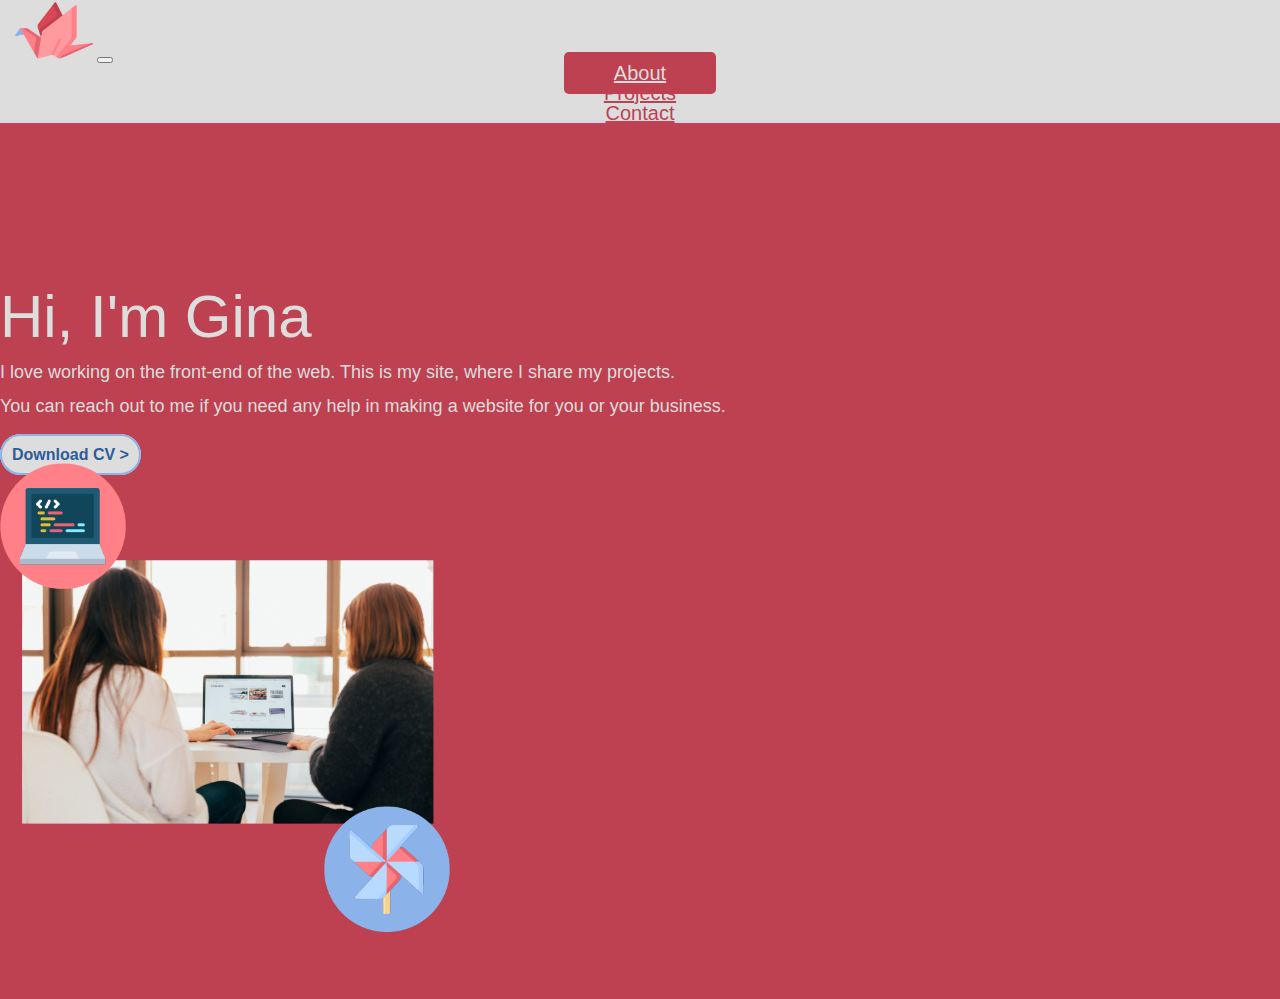
==== making-some-changes/index.html @ 93b99cb6 "add banner image" ====
<!doctype html>
<html lang="en">
  <head>
    <meta charset="utf-8">
    <meta name="viewport" content="width=device-width, initial-scale=1">
    <title>Personal web v2</title>
    <link href="https://cdn.jsdelivr.net/npm/bootstrap@5.3.1/dist/css/bootstrap.min.css" rel="stylesheet" integrity="sha384-4bw+/aepP/YC94hEpVNVgiZdgIC5+VKNBQNGCHeKRQN+PtmoHDEXuppvnDJzQIu9" crossorigin="anonymous">
    <link rel="stylesheet" href="style.css">
  </head>
  <body>
    <!-- NAVBAR -->
    <nav class="navbar navbar-expand-lg bg-body-tertiary">
        <div class="container-fluid">
          <a class="navbar-brand" href="index.html"><img src="img/logo.png" alt="logo"></a>
          <button class="navbar-toggler" type="button" data-bs-toggle="collapse" data-bs-target="#navbarSupportedContent" aria-controls="navbarSupportedContent" aria-expanded="false" aria-label="Toggle navigation">
            <span class="navbar-toggler-icon"></span>
          </button>
          <div class="collapse navbar-collapse" id="navbarSupportedContent">
            <ul class="navbar-nav ms-auto mb-2 mb-lg-0 px-2">
              <li class="nav-item">
                <a class="nav-link" aria-current="page" href="index.html">About</a>
              </li>
              <li class="nav-item">
                <a class="nav-link" href="projects.html">Projects</a>
              </li>
              <li class="nav-item">
                <a class="nav-link" href="contact.html">Contact</a>
              </li>
            </ul>
          </div>
        </div>
      </nav>

    <!-- BANNER SECTION -->
    <section id="banner">
      <div class="container">
        <div class="row">
          <div class="col-md-6">
            <h1>Hi, I'm Gina</h1>
            <br>
            <p>I love working on the <strong>front-end of the web</strong>. This is my site, where I share my projects.</p>
            <br>
            <p>You can reach out to me if you need any help in making a website for you or your business.</p>
            <br>
            <br>
            <a class="cv" href="projects.html">Download CV ></a>

          </div>
          
          <div class="col-md-6 text-center">
            <img src="img/banner.png" alt="banner">
          </div>
        </div>
      </div>
    </section>

    <script src="https://cdn.jsdelivr.net/npm/bootstrap@5.3.1/dist/js/bootstrap.bundle.min.js" integrity="sha384-HwwvtgBNo3bZJJLYd8oVXjrBZt8cqVSpeBNS5n7C8IVInixGAoxmnlMuBnhbgrkm" crossorigin="anonymous"></script>
    <script src="script.js"></script>
  </body>
</html>


<!-- https://ginacu.github.io/making-some-changes/index.html -->
---- making-some-changes/style.css ----
/* css reset */
html, body, div, span, applet, object, iframe,
h1, h2, h3, h4, h5, h6, p, blockquote, pre,
a, abbr, acronym, address, big, cite, code,
del, dfn, em, img, ins, kbd, q, s, samp,
small, strike, strong, sub, sup, tt, var,
b, u, i, center,
dl, dt, dd, ol, ul, li,
fieldset, form, label, legend,
table, caption, tbody, tfoot, thead, tr, th, td,
article, aside, canvas, details, embed, 
figure, figcaption, footer, header, hgroup, 
menu, nav, output, ruby, section, summary,
time, mark, audio, video {
	margin: 0;
	padding: 0;
	border: 0;
	font-size: 100%;
	font: inherit;
	vertical-align: baseline;
}
/* HTML5 display-role reset for older browsers */
article, aside, details, figcaption, figure, 
footer, header, hgroup, menu, nav, section {
	display: block;
}
body {
    font-family: Helvetica, Arial, sans-serif;
	line-height: 1;
}
ol, ul {
	list-style: none;
}
blockquote, q {
	quotes: none;
}
blockquote:before, blockquote:after,
q:before, q:after {
	content: '';
	content: none;
}
table {
	border-collapse: collapse;
	border-spacing: 0;
}

/* ----------- NAVBAR ---------- */

.navbar-expand-lg.bg-body-tertiary { 
	background-color: #DDD !important; 
	box-shadow: rgba(45, 35, 66, 0.4) 0 2px 4px,rgba(45, 35, 66, 0.3) 0 7px 13px -3px,#D6D6E7 0 -3px 0 inset;
}

.nav-link { 
    color: #BD4150 !important; 
    font-style: bold !important;
    font-size: 20px;
    padding: 10px 50px !important;
    border-radius: 5px;
}

.nav-item { text-align: center;}

.nav-link:hover { color: #FF8086 !important; }

.nav-link.active {
    background-color: #BD4150 !important;
    color: #DDD !important;
}

.navbar-brand img { 
    height: 60px;
    padding-left: 15px !important;
}

/* ----------- BANNER SECTION ---------- */
#banner {
	background-color: #BD4150;
	color: #DDD;
	padding-top: 5%;
	padding-bottom: 5%;
}

#banner h1 {
	font-size: 60px;
	margin-top: 100px;
}

#banner p {
	font-size: 18px;
}

#banner a {
    background-color: #DDD !important;
    color: #2E5C9A !important;
	font-weight: bold;
    border-radius: 150px;
	border: 2px solid #8BB3EA;
	margin-top: 30px;
	padding: 10px;
	text-decoration: none;
}

#banner img {
	width: 450px;
}

#banner a:hover {
    background-color: #3F83E0 !important;
    color: #DDD !important;
	border: 2px solid #8BB3EA;
}
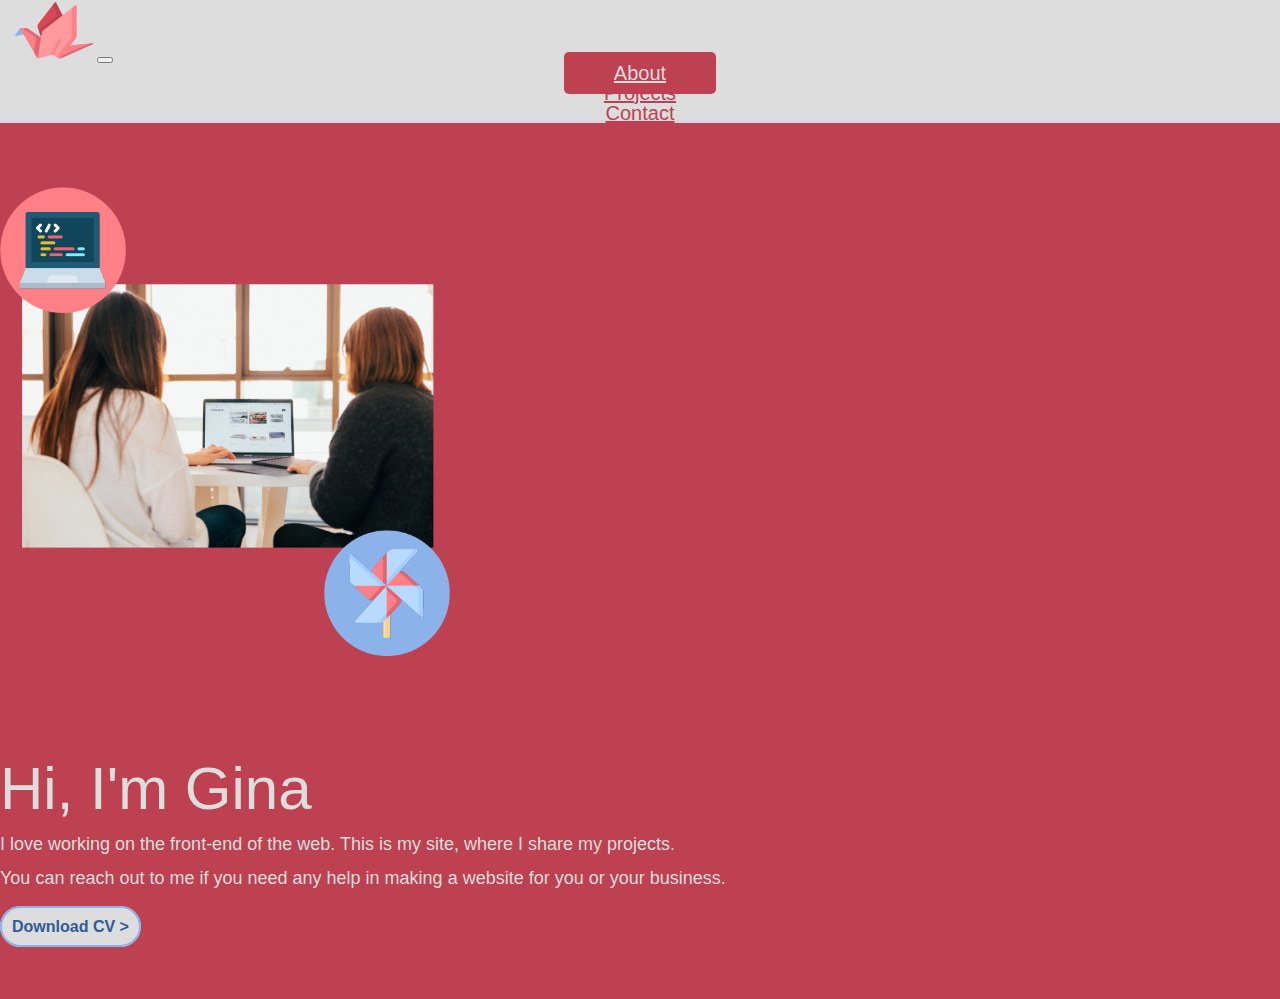
==== commit d23fd535: "add favicon i.e logo next to the title in the tab bar and link href to the cv" ====
--- a/making-some-changes/index.html
+++ b/making-some-changes/index.html
@@ -6,6 +6,7 @@
     <title>Personal web v2</title>
     <link href="https://cdn.jsdelivr.net/npm/bootstrap@5.3.1/dist/css/bootstrap.min.css" rel="stylesheet" integrity="sha384-4bw+/aepP/YC94hEpVNVgiZdgIC5+VKNBQNGCHeKRQN+PtmoHDEXuppvnDJzQIu9" crossorigin="anonymous">
     <link rel="stylesheet" href="style.css">
+    <link rel="icon" href="img/logo.png">
   </head>
   <body>
     <!-- NAVBAR -->
@@ -35,6 +36,10 @@
     <section id="banner">
       <div class="container">
         <div class="row">
+          <div class="col-md-6 text-center">
+            <img src="img/banner.png" alt="banner">
+          </div>
+
           <div class="col-md-6">
             <h1>Hi, I'm Gina</h1>
             <br>
@@ -43,13 +48,18 @@
             <p>You can reach out to me if you need any help in making a website for you or your business.</p>
             <br>
             <br>
-            <a class="cv" href="projects.html">Download CV ></a>
+            <a class="cv" href="https://drive.google.com/file/d/1jN4LC2y6C2ziDjVaoFrVhBJlmnZK1egB/view?usp=sharing" target="_blank">Download CV ></a>
+          </div>
+        </div>
+      </div>
+    </section>
 
-          </div>
-          
-          <div class="col-md-6 text-center">
-            <img src="img/banner.png" alt="banner">
-          </div>
+    <!-- SKILL SECTION -->
+
+    <section id="skil">
+      <div class="container">
+        <div class="row">
+
         </div>
       </div>
     </section>
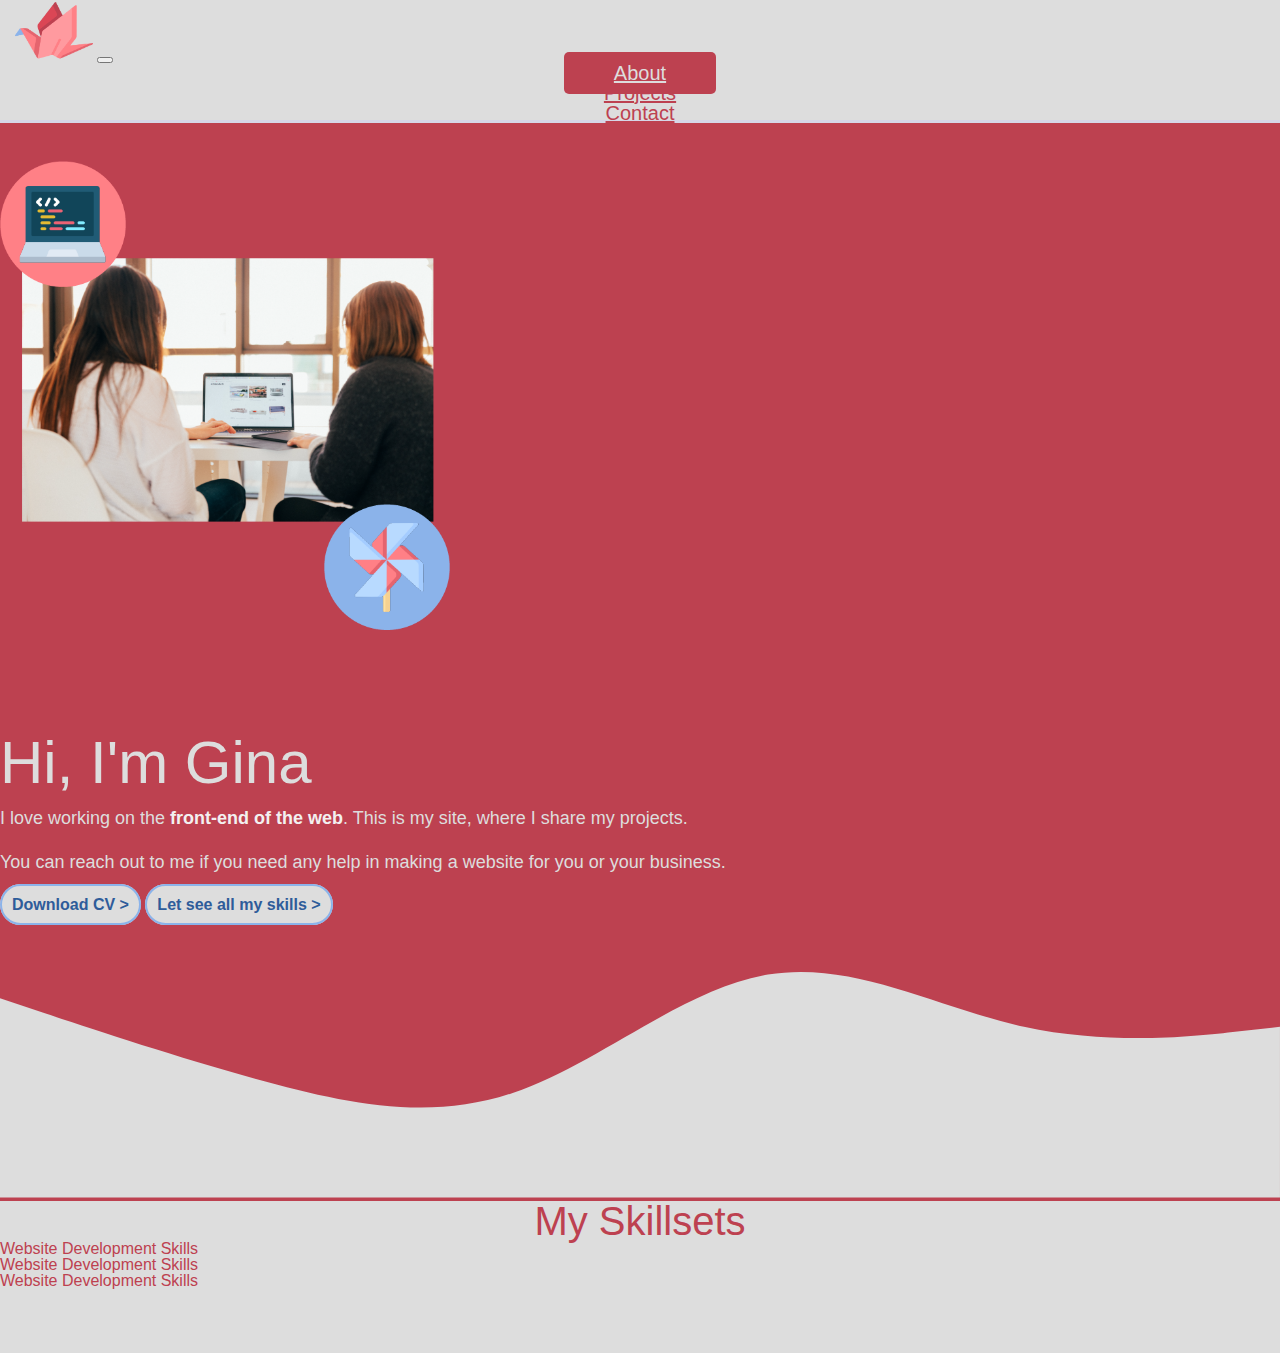
==== commit 395e457f: "editting button download cv , add button see skills, bold the phrase in banner p" ====
--- a/making-some-changes/index.html
+++ b/making-some-changes/index.html
@@ -41,25 +41,35 @@
           </div>
 
           <div class="col-md-6">
-            <h1>Hi, I'm Gina</h1>
-            <br>
-            <p>I love working on the <strong>front-end of the web</strong>. This is my site, where I share my projects.</p>
-            <br>
-            <p>You can reach out to me if you need any help in making a website for you or your business.</p>
-            <br>
-            <br>
+            <h1>Hi, I'm Gina</h1><br>
+            
+            <p>I love working on the <strong>front-end of the web</strong>. This is my site, where I share my projects.</p><br>
+            
+            <p>You can reach out to me if you need any help in making a website for you or your business.</p><br>
+            
             <a class="cv" href="https://drive.google.com/file/d/1jN4LC2y6C2ziDjVaoFrVhBJlmnZK1egB/view?usp=sharing" target="_blank">Download CV ></a>
+            <a class="cv" href="#skill">Let see all my skills ></a>
+            
           </div>
         </div>
       </div>
+      <svg xmlns="http://www.w3.org/2000/svg" viewBox="0 0 1440 320"><path fill="#ddd" fill-opacity="1" d="M0,96L48,112C96,128,192,160,288,186.7C384,213,480,235,576,202.7C672,171,768,85,864,69.3C960,53,1056,107,1152,128C1248,149,1344,139,1392,133.3L1440,128L1440,320L1392,320C1344,320,1248,320,1152,320C1056,320,960,320,864,320C768,320,672,320,576,320C480,320,384,320,288,320C192,320,96,320,48,320L0,320Z"></path></svg>
     </section>
-
+    
     <!-- SKILL SECTION -->
 
-    <section id="skil">
+    <section id="skill">
       <div class="container">
+        <h1>My Skillsets</h1>
         <div class="row">
-
+          <h2>Website Development Skills</h2>
+          
+        </div>
+        <div class="row">
+          <h2>Website Development Skills</h2>
+        </div>
+        <div class="row">
+          <h2>Website Development Skills</h2>
         </div>
       </div>
     </section>
--- a/making-some-changes/style.css
+++ b/making-some-changes/style.css
@@ -77,8 +77,7 @@
 #banner {
 	background-color: #BD4150;
 	color: #DDD;
-	padding-top: 5%;
-	padding-bottom: 5%;
+	padding-top: 3%;
 }
 
 #banner h1 {
@@ -88,7 +87,12 @@
 
 #banner p {
 	font-size: 18px;
+	margin-bottom: 10px;
 }
+
+strong { 
+	font-weight: bold;
+	color: #f3f0f0; }
 
 #banner a {
     background-color: #DDD !important;
@@ -109,4 +113,16 @@
     background-color: #3F83E0 !important;
     color: #DDD !important;
 	border: 2px solid #8BB3EA;
+}
+
+/* ----------- SKILL SECTION ---------- */
+#skill {
+	background-color: #DDD;
+	color: #BD4150;
+	padding-bottom: 5%;
+}
+
+#skill h1 {
+	font-size: 40px;
+	text-align: center;
 }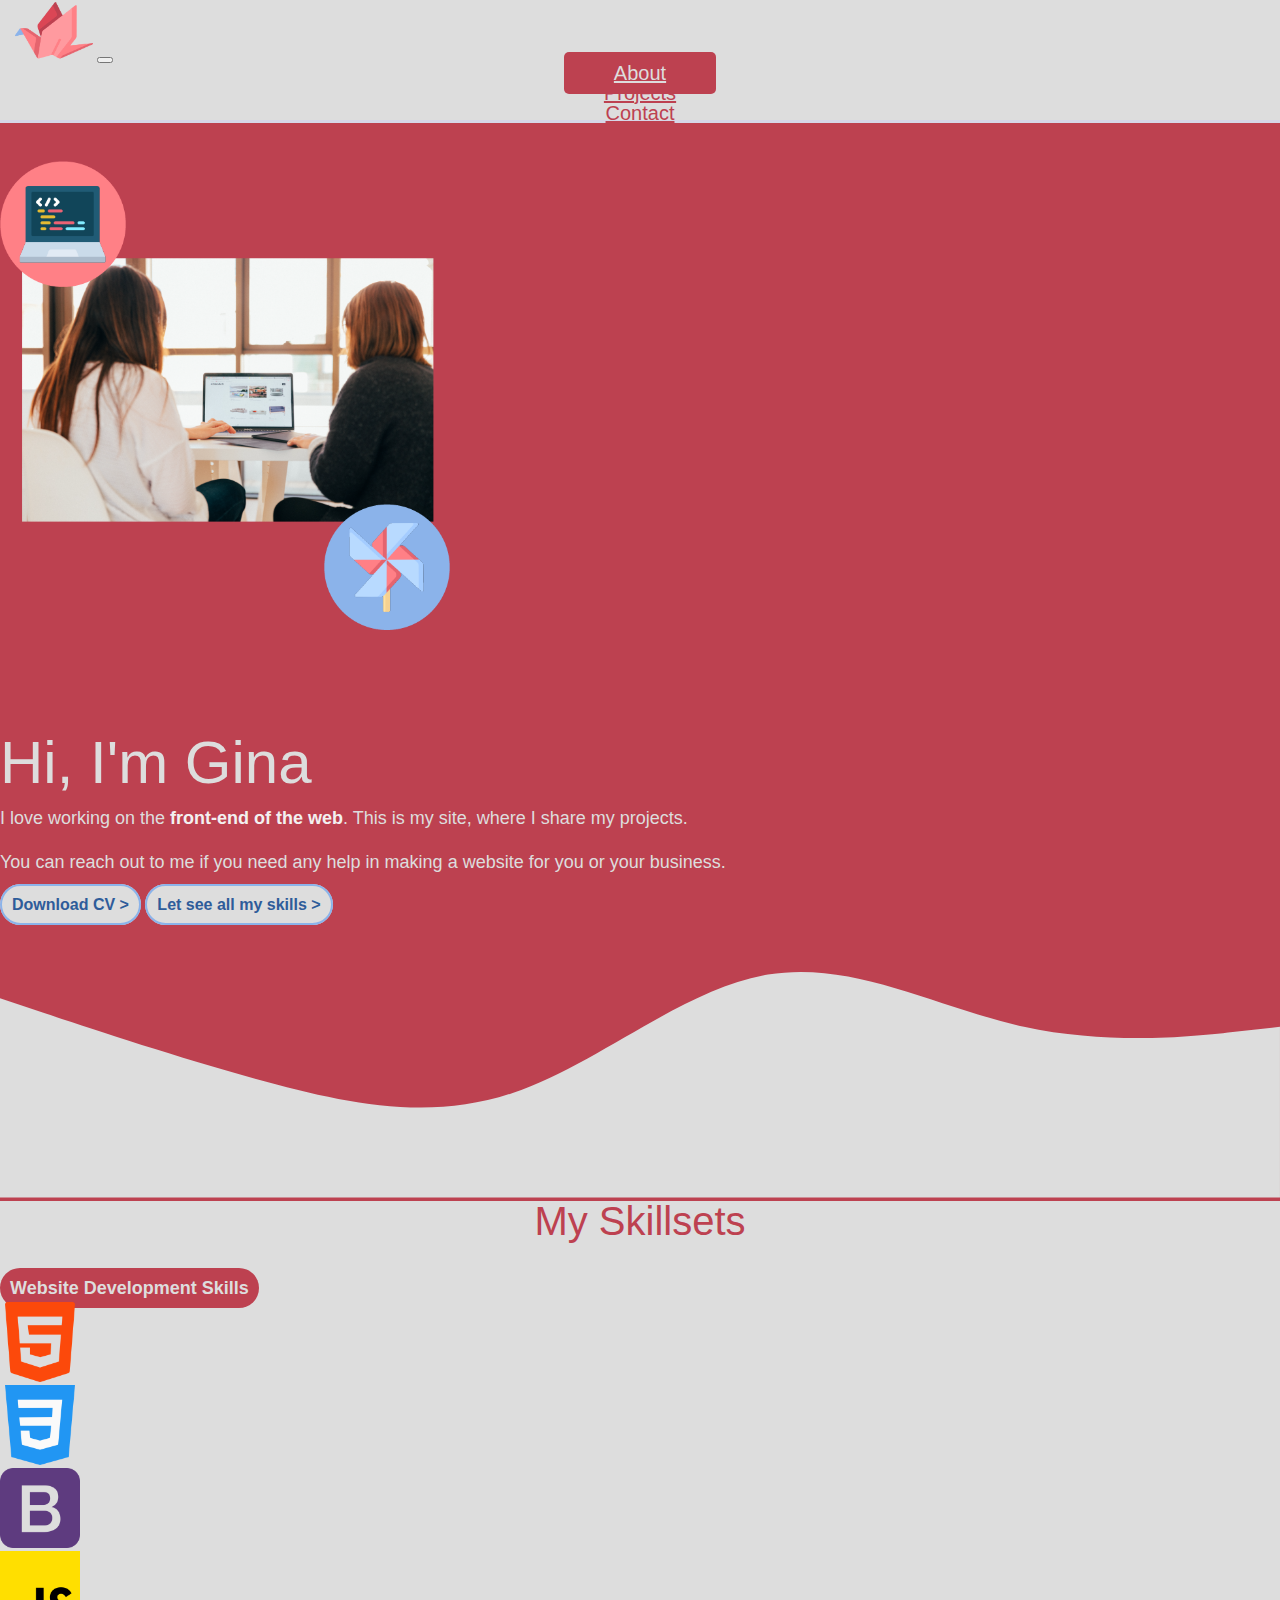
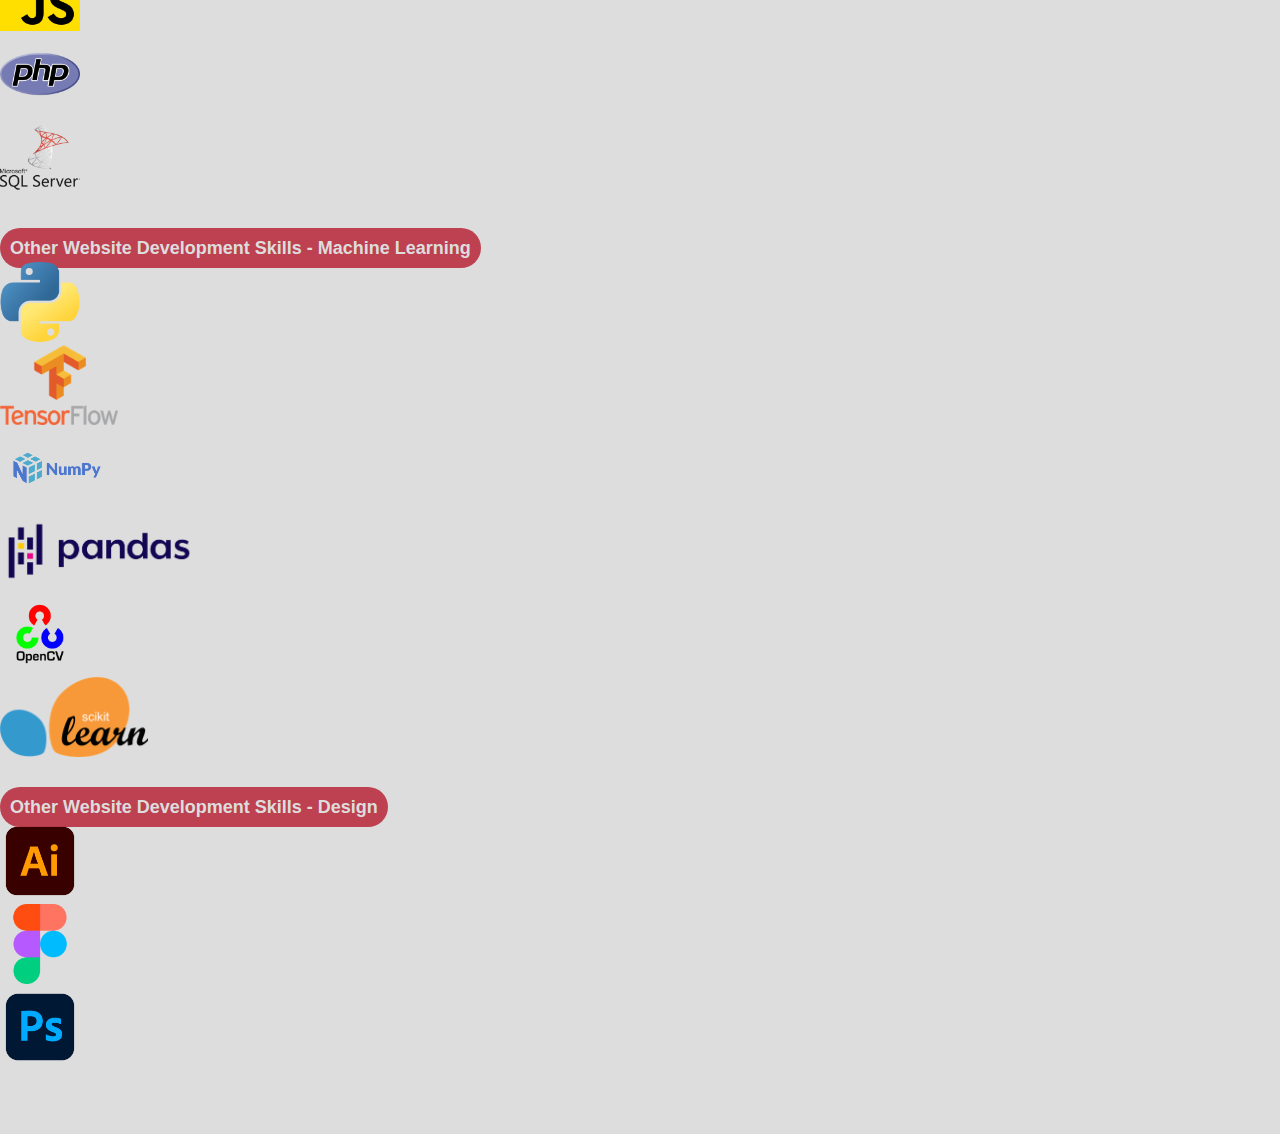
==== commit c2aa89f4: "create skill section" ====
--- a/making-some-changes/index.html
+++ b/making-some-changes/index.html
@@ -61,15 +61,57 @@
     <section id="skill">
       <div class="container">
         <h1>My Skillsets</h1>
-        <div class="row">
-          <h2>Website Development Skills</h2>
-          
+        <div class="row" id="webdev">
+          <h2><span>Website Development Skills</span></h2>
+          <div class="col">
+            <div class="p-3"><img src="img/html-5.png" alt="html-5"></div>
+          </div>
+          <div class="col">
+            <div class="p-3"><img src="img/css-3.png" alt="css-3"></div>
+          </div>
+          <div class="col">
+            <div class="p-3"><img src="img/bootstrap.png" alt="bootstrap"></div>
+          </div>
+          <div class="col">
+            <div class="p-3"><img src="img/js.png" alt="javascript"></div>
+          </div>
+          <div class="col">
+            <div class="p-3"><img src="img/php.png" alt="php"></div>
+          </div>
+          <div class="col">
+            <div class="p-3"><img src="img/sql-server.png" alt="sql-server"></div>
+          </div>
+        </div>
+        <div class="row" id="ml">
+          <h2><span>Other Website Development Skills - Machine Learning</span></h2>
+          <div class="col">
+            <div class="p-3"><img src="img/python.png" alt="python"></div>
+          </div>
+          <div class="col">
+            <div class="p-3"><img src="img/tensorflow.png" alt="tensorflow"></div>
+          </div>
+          <div class="col">
+            <div class="p-3"><img src="img/Numpy.png" alt="numpy"></div>
+          </div>
+          <div class="col">
+            <div class="p-3"><img src="img/4l6ts__pandas.png" alt="pandas"></div>
+          </div>
+          <div class="col">
+            <div class="p-3"><img src="img/OpenCV-01.png" alt="opencv"></div>
+          </div>
+          <div class="col">
+            <div class="p-3"><img src="img/scikit-learn.png" alt="scikit-learn"></div>
+          </div>
         </div>
         <div class="row">
-          <h2>Website Development Skills</h2>
-        </div>
-        <div class="row">
-          <h2>Website Development Skills</h2>
+          <h2><span>Other Website Development Skills - Design</span></h2>
+          <div class="d-flex justify-content-center">
+              <div class="p-3"><img src="img/Adobe-Illustrator-CC.png" alt="Adobe-Illustrator-CC"></div>
+              <div class="p-3"><img src="img/figma.png" alt="figma"></div>
+              <div class="p-3"><img src="img/Adobe-Photoshop-CC.png" alt="Adobe-Photoshop-CC"></div>
+            </div>
+
+          </div>
         </div>
       </div>
     </section>
--- a/making-some-changes/style.css
+++ b/making-some-changes/style.css
@@ -125,4 +125,21 @@
 #skill h1 {
 	font-size: 40px;
 	text-align: center;
-}+}
+
+#skill h2 { 
+	margin-top: 3%;
+	margin-bottom: 5px;
+}
+
+#skill h2 span {
+	font-size: 18px;
+	background-color: #BD4150;
+    color: #DDD !important;
+	font-weight: bold;
+    border-radius: 150px;
+	border: 2px ;
+	padding: 10px;
+}
+
+#skill img { height: 80px;}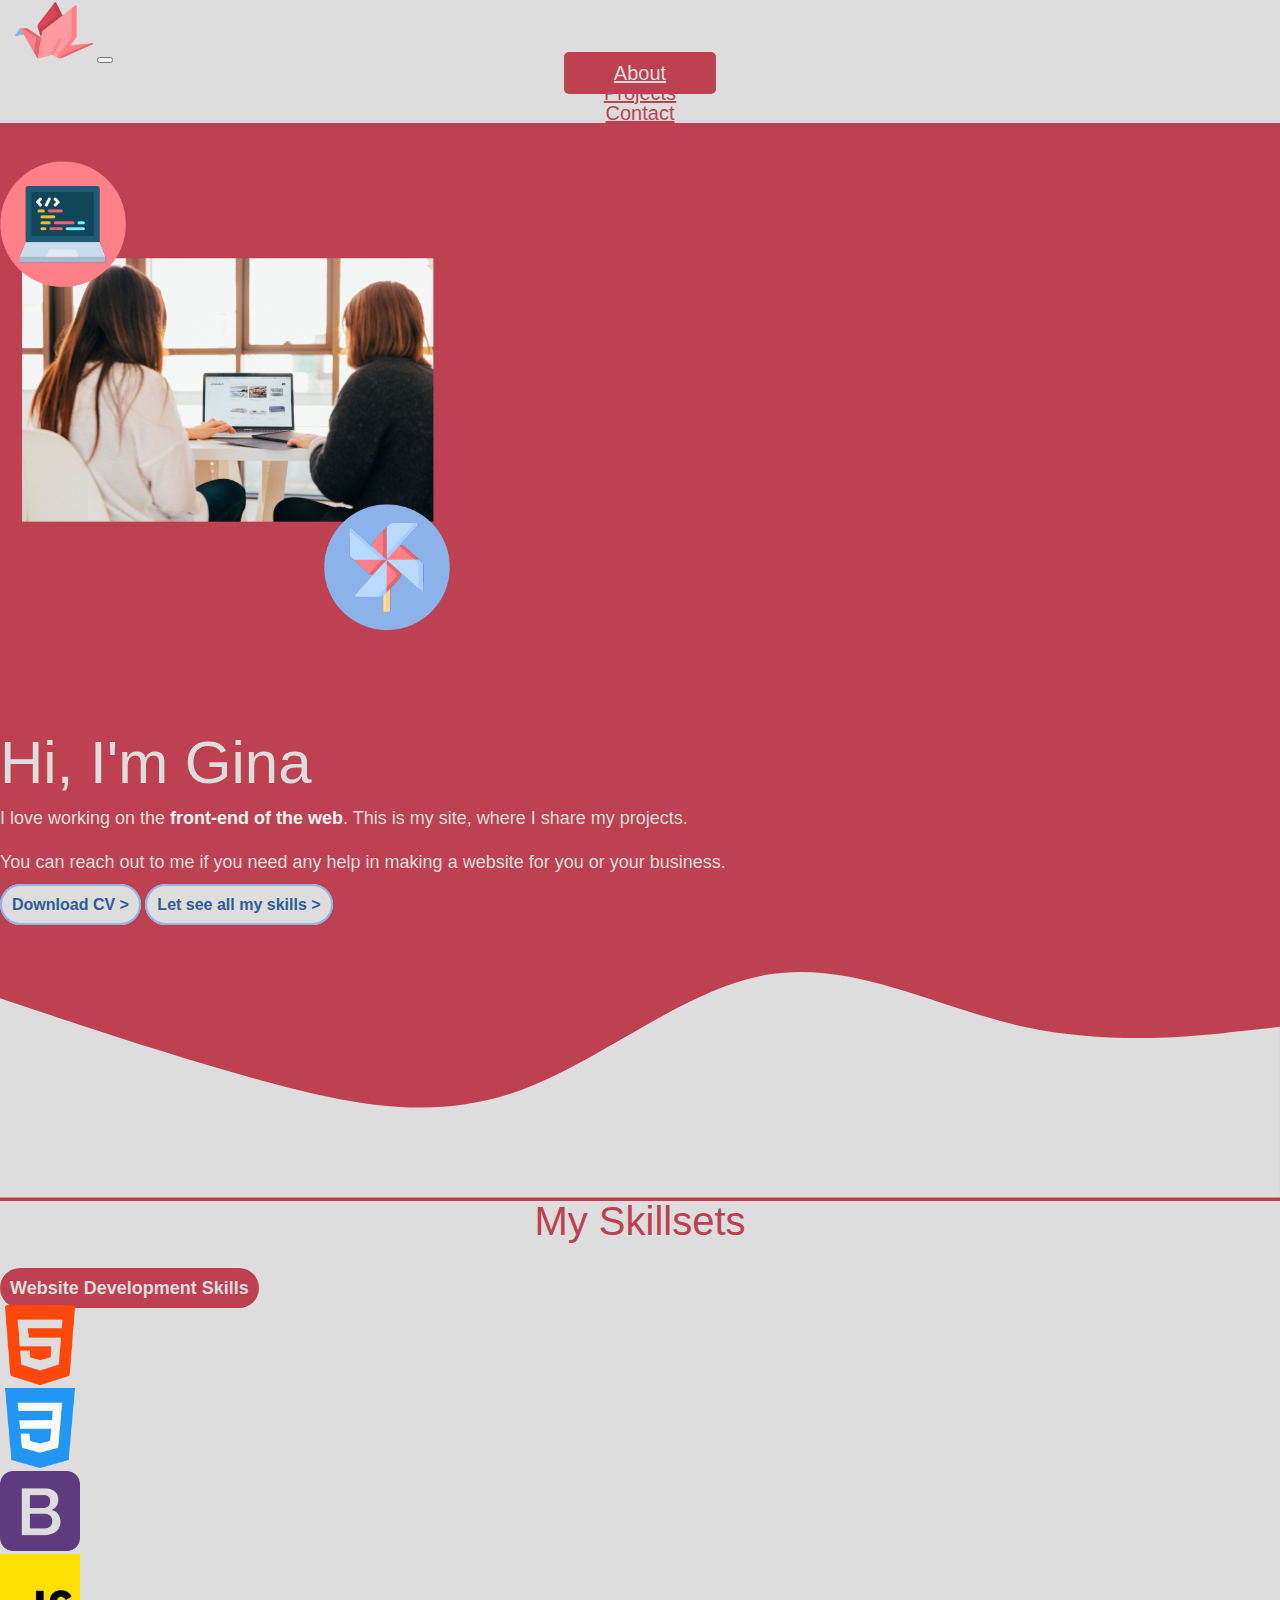
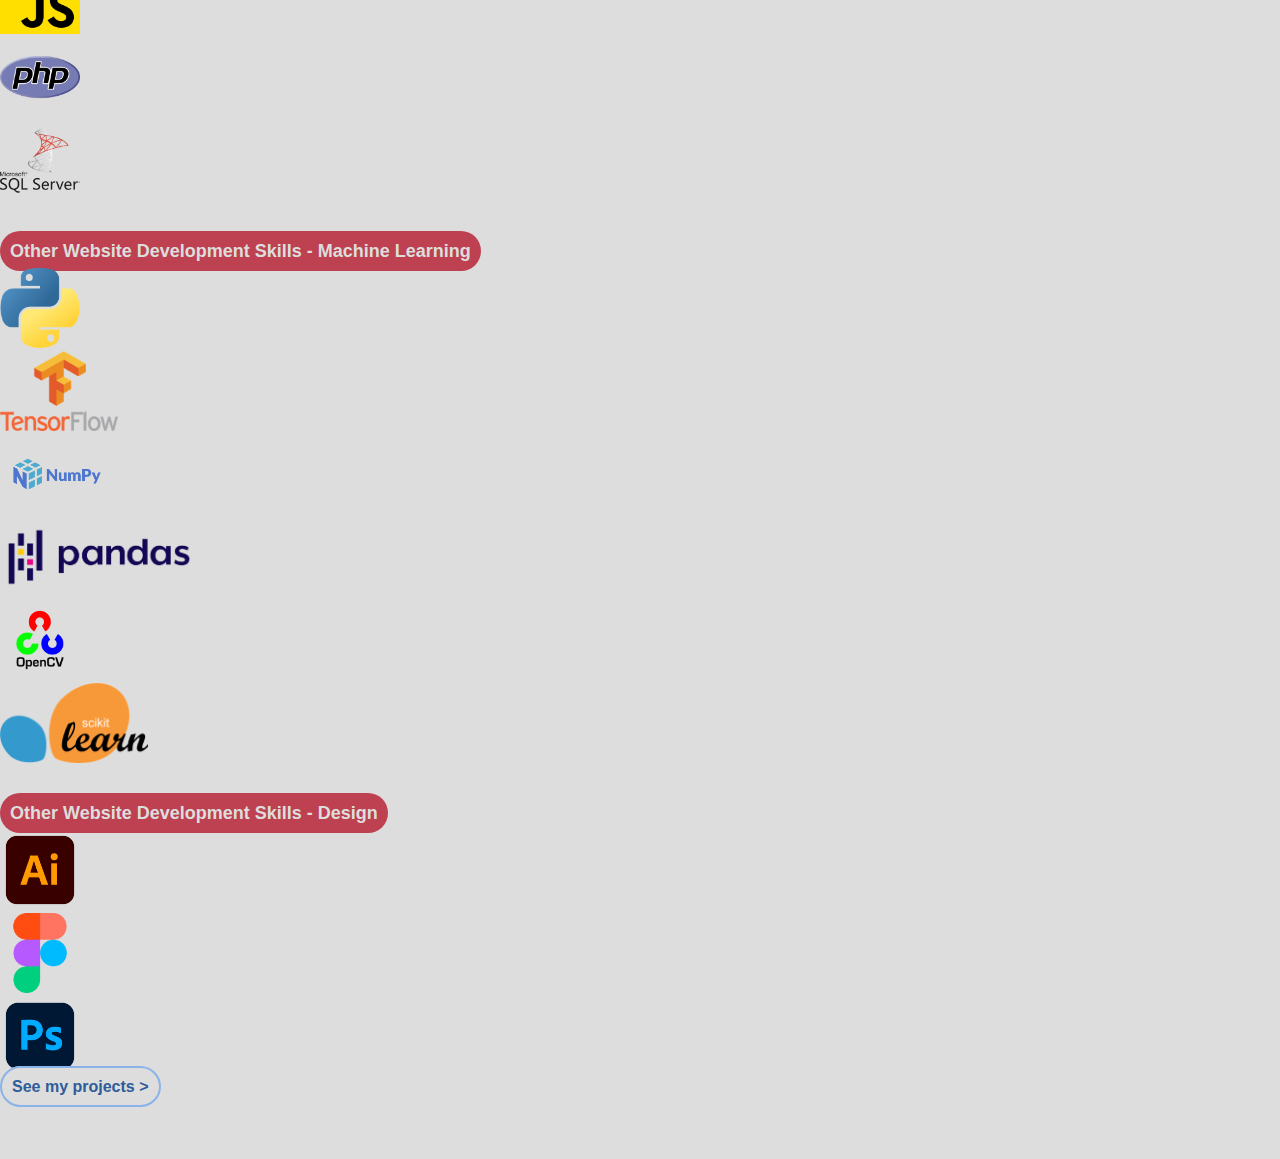
==== commit e93191ae: "add button to jump to my projects section" ====
--- a/making-some-changes/index.html
+++ b/making-some-changes/index.html
@@ -48,7 +48,7 @@
             <p>You can reach out to me if you need any help in making a website for you or your business.</p><br>
             
             <a class="cv" href="https://drive.google.com/file/d/1jN4LC2y6C2ziDjVaoFrVhBJlmnZK1egB/view?usp=sharing" target="_blank">Download CV ></a>
-            <a class="cv" href="#skill">Let see all my skills ></a>
+            <a class="skill" href="#skill">Let see all my skills ></a>
             
           </div>
         </div>
@@ -109,10 +109,10 @@
               <div class="p-3"><img src="img/Adobe-Illustrator-CC.png" alt="Adobe-Illustrator-CC"></div>
               <div class="p-3"><img src="img/figma.png" alt="figma"></div>
               <div class="p-3"><img src="img/Adobe-Photoshop-CC.png" alt="Adobe-Photoshop-CC"></div>
-            </div>
-
           </div>
         </div>
+        <a href="projects.html">See my projects ></a>
+      </div>
       </div>
     </section>
 
--- a/making-some-changes/style.css
+++ b/making-some-changes/style.css
@@ -80,6 +80,10 @@
 	padding-top: 3%;
 }
 
+#banner img {
+	width: 450px;
+}
+
 #banner h1 {
 	font-size: 60px;
 	margin-top: 100px;
@@ -92,7 +96,8 @@
 
 strong { 
 	font-weight: bold;
-	color: #f3f0f0; }
+	color: #f3f0f0; 
+}
 
 #banner a {
     background-color: #DDD !important;
@@ -103,10 +108,6 @@
 	margin-top: 30px;
 	padding: 10px;
 	text-decoration: none;
-}
-
-#banner img {
-	width: 450px;
 }
 
 #banner a:hover {
@@ -129,7 +130,7 @@
 
 #skill h2 { 
 	margin-top: 3%;
-	margin-bottom: 5px;
+	margin-bottom: 8px;
 }
 
 #skill h2 span {
@@ -142,4 +143,21 @@
 	padding: 10px;
 }
 
-#skill img { height: 80px;}+#skill img { height: 80px;}
+
+#skill a {
+    background-color: #DDD !important;
+    color: #2E5C9A !important;
+	font-weight: bold;
+    border-radius: 150px;
+	border: 2px solid #8BB3EA;
+	margin-top: 10%;
+	padding: 10px;
+	text-decoration: none;
+}
+
+#skill a:hover {
+    background-color: #3F83E0 !important;
+    color: #DDD !important;
+	border: 2px solid #8BB3EA;
+}